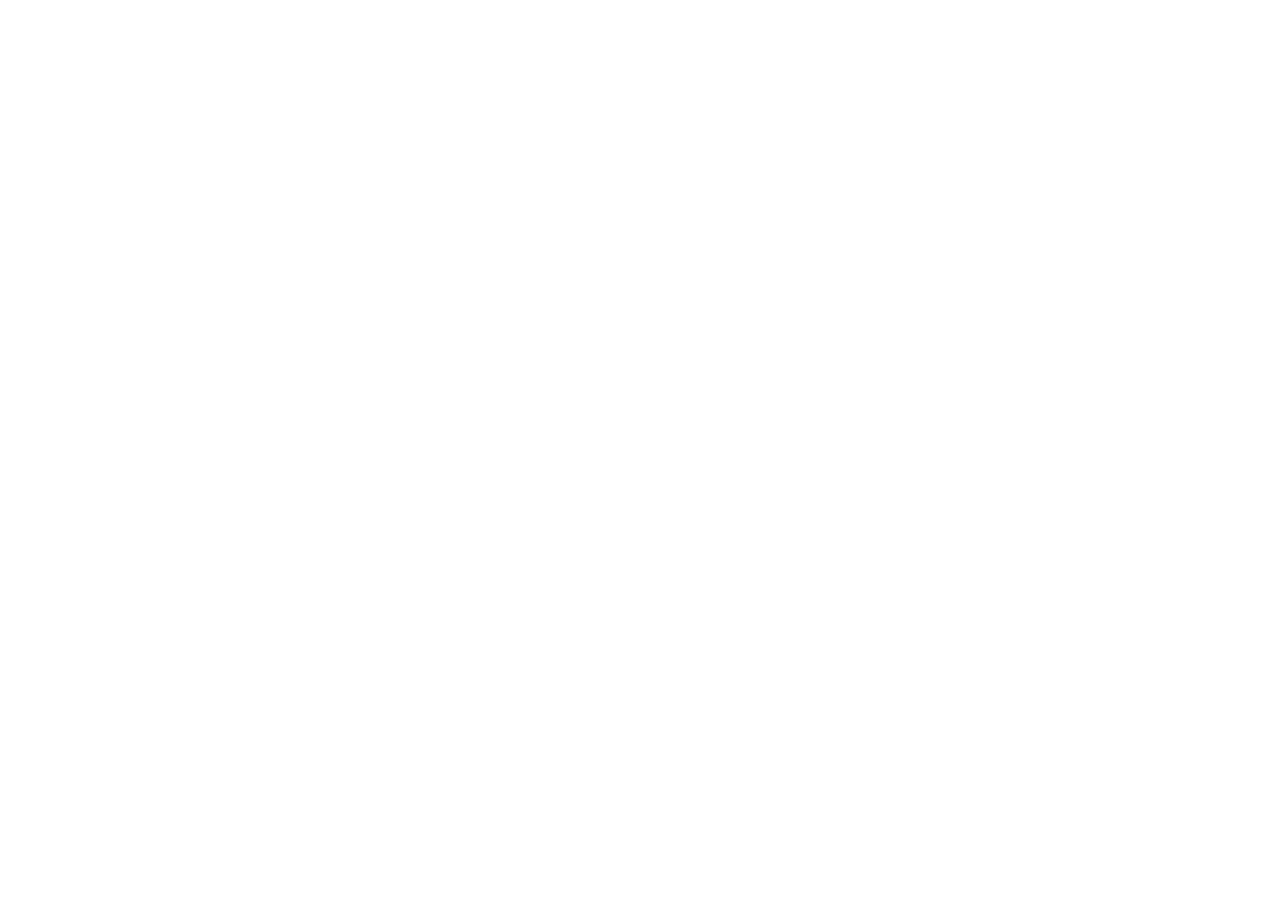
==== wall.html @ 271e302d "The Wall version 1.0" ====
<!DOCTYPE html>
<html lang="en">

<head>
    <meta charset="UTF-8">
    <meta name="viewport" content="width=device-width, initial-scale=1.0">
    <title>Welcome to your talented wall</title>
</head>

<body>

</body>

</html>
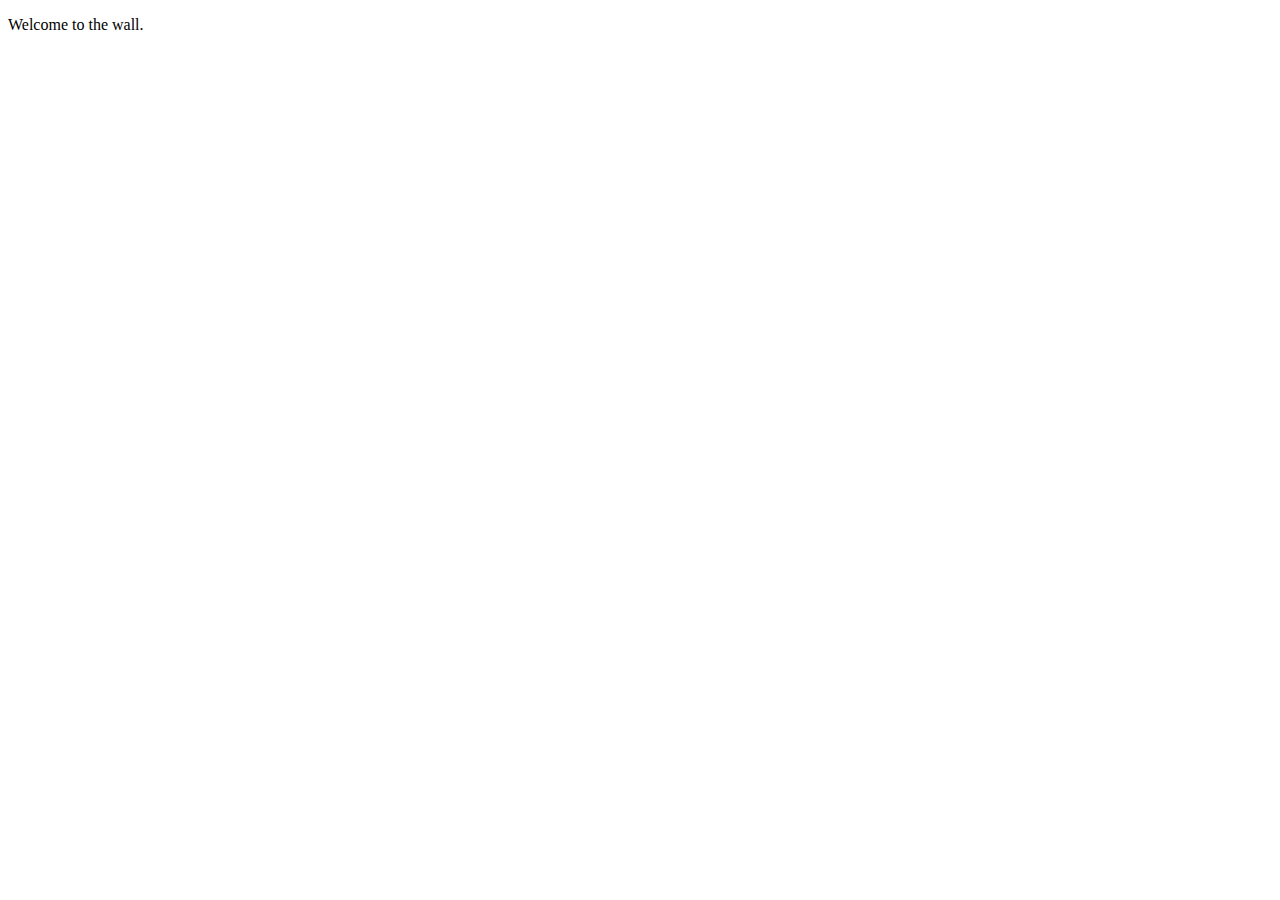
==== commit 60030b02: "Wall page 1.1" ====
--- a/wall.html
+++ b/wall.html
@@ -8,7 +8,7 @@
 </head>
 
 <body>
-
+    <P>Welcome to the wall. </P>
 </body>
 
 </html>